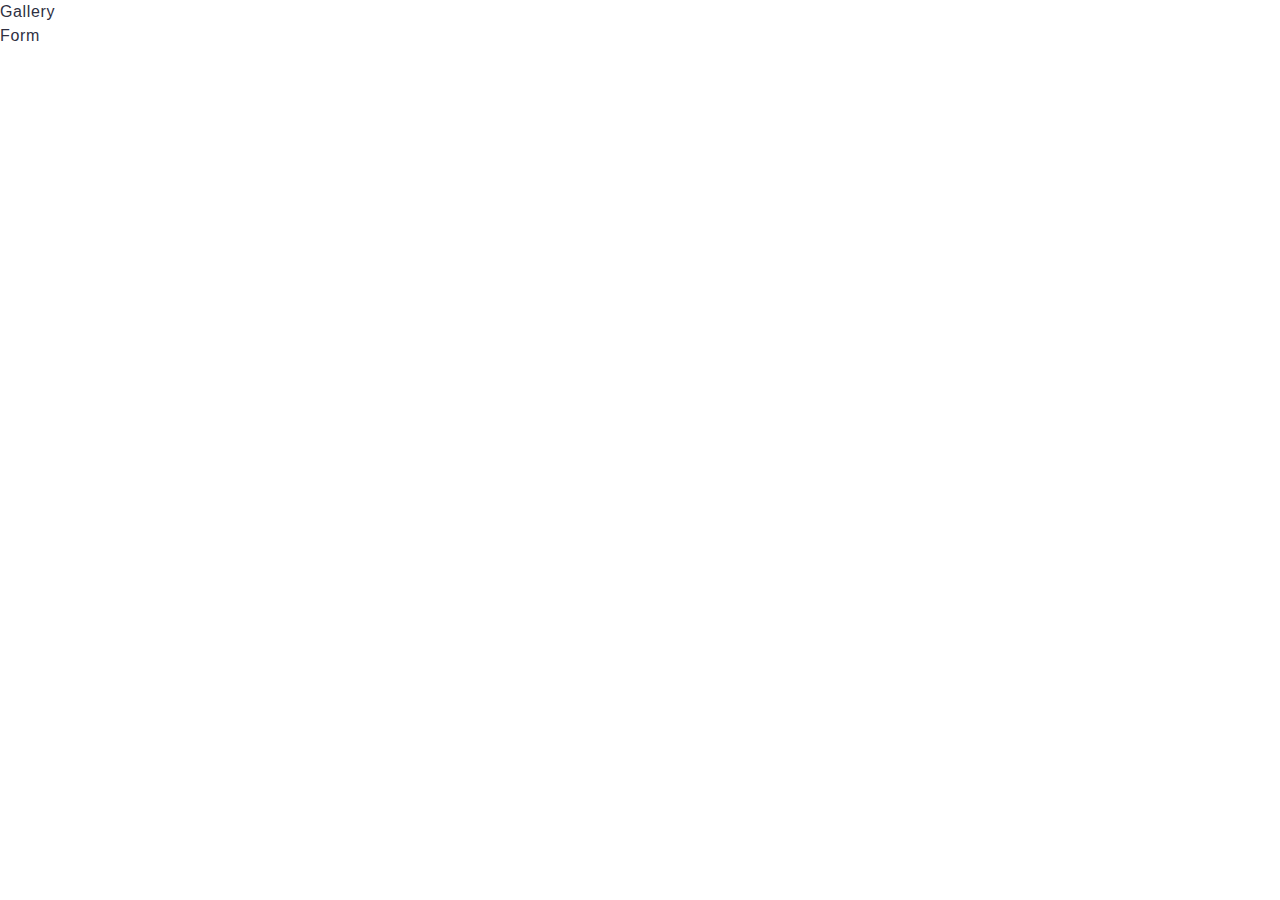
==== src/index.html @ da20b9cc "Initial commit" ====
<!DOCTYPE html>
<html lang="en">
  <head>
    <meta charset="UTF-8" />
    <meta http-equiv="X-UA-Compatible" content="IE=edge" />
    <meta name="viewport" content="width=device-width, initial-scale=1.0" />
    <title>homework-09</title>
    <link rel="stylesheet" href="./css/styles.css" />
  </head>
  <body>
    <ul>
      <li><a href="./1-gallery.html">Gallery</a></li>
      <li><a href="./2-form.html">Form</a></li>
    </ul>
  </body>
</html>
---- src/css/styles.css ----
@import url('./reset.css');
@import url('./base.css');
@import url('./container.css');
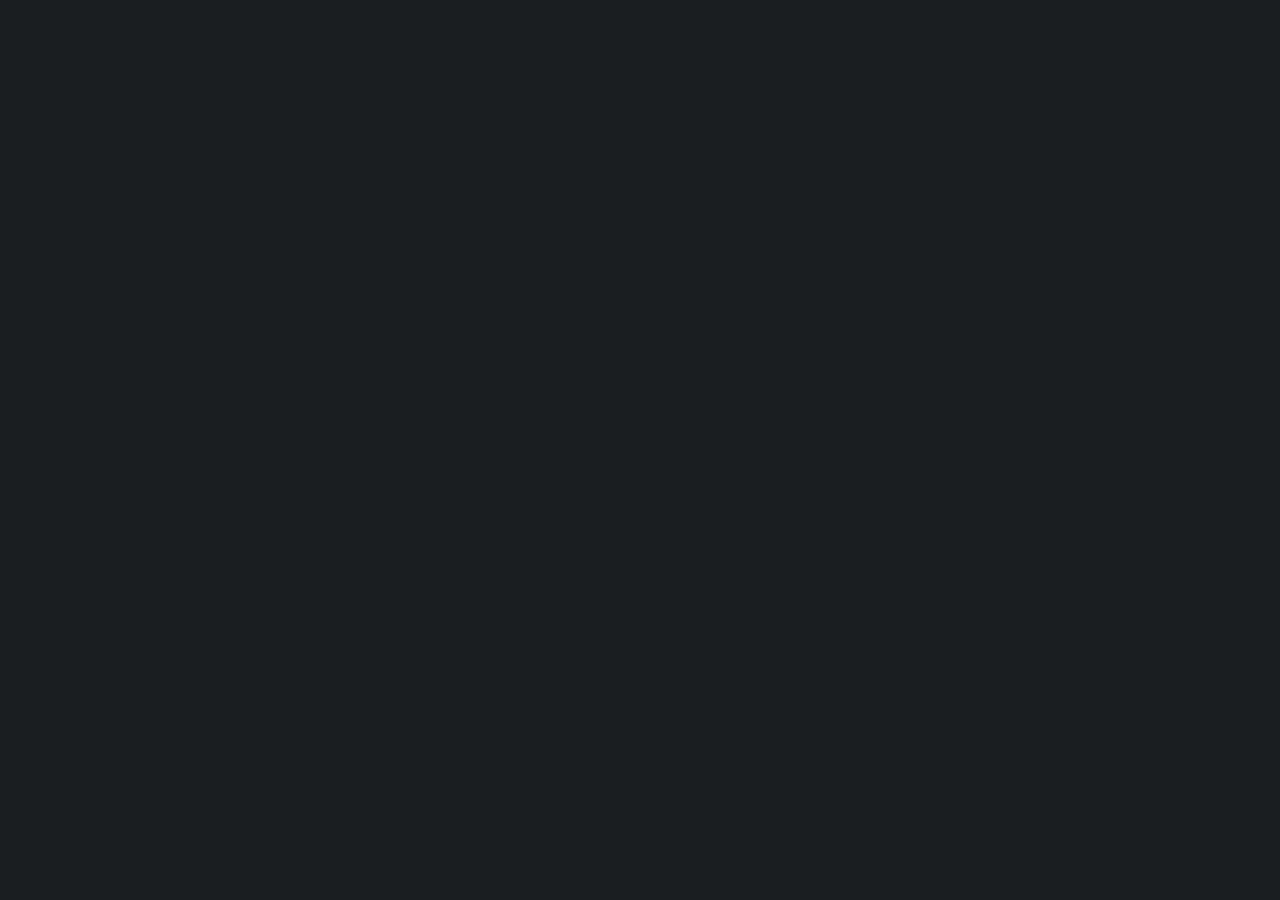
==== commit f8b40fe7: "task_02" ====
--- a/src/index.html
+++ b/src/index.html
@@ -4,13 +4,28 @@
     <meta charset="UTF-8" />
     <meta http-equiv="X-UA-Compatible" content="IE=edge" />
     <meta name="viewport" content="width=device-width, initial-scale=1.0" />
-    <title>homework-09</title>
+    <title>task_02</title>
+    <link rel="preconnect" href="https://fonts.googleapis.com" />
+    <link rel="preconnect" href="https://fonts.gstatic.com" crossorigin />
+    <link
+      href="https://fonts.googleapis.com/css2?family=Inter+Tight:ital,wght@0,100..900;1,100..900&display=swap"
+      rel="stylesheet"
+    />
+    <link
+      rel="stylesheet"
+      href="https://cdnjs.cloudflare.com/ajax/libs/modern-normalize/3.0.1/modern-normalize.min.css"
+      integrity="sha512-q6WgHqiHlKyOqslT/lgBgodhd03Wp4BEqKeW6nNtlOY4quzyG3VoQKFrieaCeSnuVseNKRGpGeDU3qPmabCANg=="
+      crossorigin="anonymous"
+      referrerpolicy="no-referrer"
+    />
+    <link
+      rel="stylesheet"
+      href="https://unpkg.com/accordion-js@3.4.0/dist/accordion.min.css"
+    />
+    <script src="https://unpkg.com/accordion-js@3.4.0/dist/accordion.min.js"></script>
     <link rel="stylesheet" href="./css/styles.css" />
   </head>
   <body>
-    <ul>
-      <li><a href="./1-gallery.html">Gallery</a></li>
-      <li><a href="./2-form.html">Form</a></li>
-    </ul>
+    <load src="./2-form.html" />
   </body>
 </html>
--- a/src/css/styles.css
+++ b/src/css/styles.css
@@ -1,3 +1,2 @@
 @import url('./reset.css');
-@import url('./base.css');
 @import url('./container.css');
